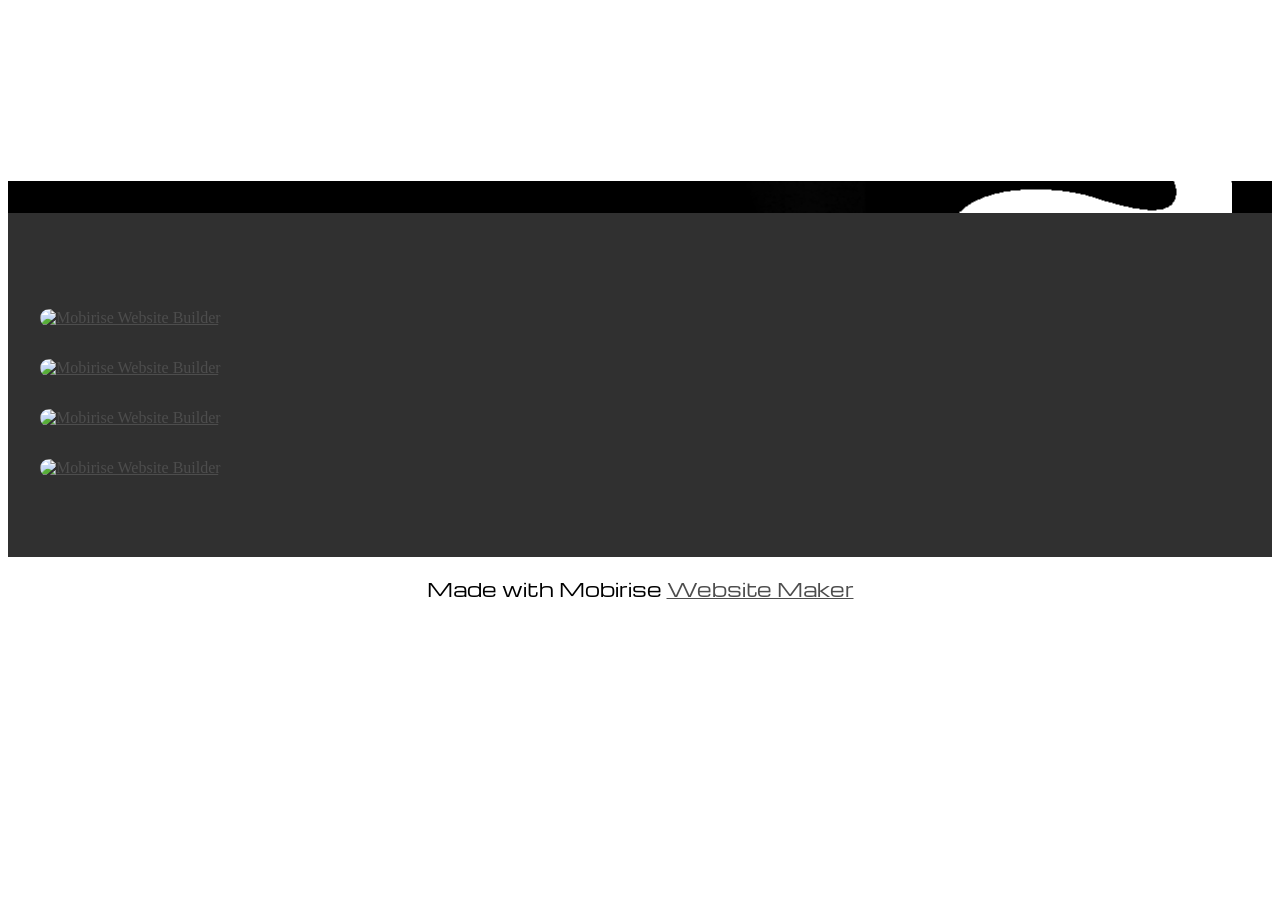
==== index.html @ d2cba26f "Add files via upload" ====
<!DOCTYPE html>
<html  >
<head>
  <!-- Site made with Mobirise Website Builder v5.9.18, https://mobirise.com -->
  <meta charset="UTF-8">
  <meta http-equiv="X-UA-Compatible" content="IE=edge">
  <meta name="generator" content="Mobirise v5.9.18, mobirise.com">
  <meta name="viewport" content="width=device-width, initial-scale=1, minimum-scale=1">
  <link rel="shortcut icon" href="assets/images/logo5.png" type="image/x-icon">
  <meta name="description" content="Max Serpentini is a Canadian-Italian musician, known for his percussive-acoustic guitar stylings, soulful vocals, and stage presence.  His music spans across genres, including blues, roots, rock, and world music.">
  
  
  <title>Max Serpentini | Singer-Songwriter & Guitarist</title>
  <link rel="stylesheet" href="assets/bootstrap/css/bootstrap.min.css">
  <link rel="stylesheet" href="assets/bootstrap/css/bootstrap-grid.min.css">
  <link rel="stylesheet" href="assets/bootstrap/css/bootstrap-reboot.min.css">
  <link rel="stylesheet" href="assets/parallax/jarallax.css">
  <link rel="stylesheet" href="assets/animatecss/animate.css">
  <link rel="stylesheet" href="assets/theme/css/style.css">
  <link rel="preload" href="https://fonts.googleapis.com/css?family=Open+Sans:300,400,500,600,700,800,300i,400i,500i,600i,700i,800i&display=swap" as="style" onload="this.onload=null;this.rel='stylesheet'">
  <noscript><link rel="stylesheet" href="https://fonts.googleapis.com/css?family=Open+Sans:300,400,500,600,700,800,300i,400i,500i,600i,700i,800i&display=swap"></noscript>
  <link rel="preload" href="https://fonts.googleapis.com/css?family=Aboreto:400&display=swap" as="style" onload="this.onload=null;this.rel='stylesheet'">
  <noscript><link rel="stylesheet" href="https://fonts.googleapis.com/css?family=Aboreto:400&display=swap"></noscript>
  <link rel="preload" href="https://fonts.googleapis.com/css?family=Michroma:400&display=swap" as="style" onload="this.onload=null;this.rel='stylesheet'">
  <noscript><link rel="stylesheet" href="https://fonts.googleapis.com/css?family=Michroma:400&display=swap"></noscript>
  <link rel="preload" as="style" href="assets/mobirise/css/mbr-additional.css?v=H0qT16"><link rel="stylesheet" href="assets/mobirise/css/mbr-additional.css?v=H0qT16" type="text/css">

  
  
  
</head>
<body>
  
  <section data-bs-version="5.1" class="header16 cid-uhFwV6o0AV mbr-fullscreen mbr-parallax-background" id="header17-1n">
  
  <div class="mbr-overlay" style="opacity: 0; background-color: rgb(60, 58, 58);"></div>
  <div class="container-fluid">
    <div class="row">
      <div class="content-wrap col-12 col-md-5">
        <h1 class="mbr-section-title mbr-fonts-style mbr-white mb-4 display-5"><strong>Max Serpentini<br></strong><br></h1>
        
        
        
      </div>
    </div>
  </div>
</section>

<section data-bs-version="5.1" class="header16 cid-updqrzCH4F mbr-fullscreen mbr-parallax-background" id="header17-22">
  
  <div class="mbr-overlay" style="opacity: 0.4; background-color: rgb(77, 77, 77);"></div>
  <div class="container-fluid">
    <div class="row">
      <div class="content-wrap col-12 col-md-12">
        
        
        
        
      </div>
    </div>
  </div>
</section>

<section data-bs-version="5.1" class="gallery06 cid-upoAViJE0s" id="gallery06-2d">
    
    
    <div class="container">
        <div class="row justify-content-center">
            <div class="col-12 content-head">
                
            </div>
        </div>
        <div class="row">
            <div class="item features-image col-12 col-md-6 col-lg-3 active">
                <div class="item-wrapper">
                    <div class="item-img">
                        <a href="https://music.apple.com/us/album/evolutions-vol-1/1446202951" target="_blank"><img src="assets/images/800px-apple-music-logo.svg-800x200.png" alt="Mobirise Website Builder" title="" data-slide-to="0" data-bs-slide-to="0"></a>
                    </div>
                </div>
            </div><div class="item features-image col-12 col-md-6 col-lg-3">
                <div class="item-wrapper">
                    <div class="item-img">
                        <a href="https://www.deezer.com/en/album/81322162?utm_campaign=clipboard-generic&utm_source=user_sharing&utm_medium=desktop&utm_content=album-81322162" target="_blank"><img src="assets/images/deezer-logo-8-4096x783.png" alt="Mobirise Website Builder" title="" data-slide-to="1" data-bs-slide-to="1"></a>
                    </div>
                </div>
            </div><div class="item features-image col-12 col-md-6 col-lg-3">
                <div class="item-wrapper">
                    <div class="item-img">
                        <a href="https://www.amazon.com/music/player/artists/B0012JRW86/max-serpentini" target="_blank"><img src="assets/images/logo-amazon-onlight.svg" alt="Mobirise Website Builder" title="" data-slide-to="2" data-bs-slide-to="2"></a>
                    </div>
                </div>
            </div><div class="item features-image col-12 col-md-6 col-lg-3">
                <div class="item-wrapper">
                    <div class="item-img">
                        <a href="https://open.spotify.com/artist/4O4LvIJgy4iany4j6OeTWh/discography/album" target="_blank"><img src="assets/images/logo-spotify-onlight.png" alt="Mobirise Website Builder" title="" data-slide-to="3" data-bs-slide-to="3"></a>
                    </div>
                </div>
            </div>
            
            
            
            
            
            
            

        </div>
        
    </div>
</section><section class="display-7" style="padding: 0;align-items: center;justify-content: center;flex-wrap: wrap;    align-content: center;display: flex;position: relative;height: 4rem;"><a href="https://mobiri.se/3300215" style="flex: 1 1;height: 4rem;position: absolute;width: 100%;z-index: 1;"><img alt="Mobirise.com" style="height: 4rem;" src="[data-uri]"></a><p style="margin: 0;text-align: center;" class="display-7">Made with Mobirise &#8204;</p><a style="z-index:1" href="https://mobirise.com/website-maker.html">Website Maker</a></section><script src="assets/bootstrap/js/bootstrap.bundle.min.js"></script>  <script src="assets/parallax/jarallax.js"></script>  <script src="assets/smoothscroll/smooth-scroll.js"></script>  <script src="assets/ytplayer/index.js"></script>  <script src="assets/theme/js/script.js"></script>  
  
  
  <input name="animation" type="hidden">
  </body>
</html>
---- assets/mobirise/css/mbr-additional.css ----
.btn {
  border-width: 2px;
}
img,
.card-wrap,
.card-wrapper,
.video-wrapper,
.mbr-figure iframe,
.google-map iframe,
.slide-content,
.plan,
.card,
.item-wrapper {
  border-radius: 2rem !important;
}
.video-wrapper {
  overflow: hidden;
}
body {
  font-family: Inter Tight;
}
.display-1 {
  font-family: 'Open Sans', sans-serif;
  font-size: 4.6rem;
  line-height: 1;
}
.display-1 > .mbr-iconfont {
  font-size: 5.75rem;
}
.display-2 {
  font-family: 'Open Sans', sans-serif;
  font-size: 3.4rem;
  line-height: 1;
}
.display-2 > .mbr-iconfont {
  font-size: 4.25rem;
}
.display-4 {
  font-family: 'Open Sans', sans-serif;
  font-size: 1.6rem;
  line-height: 1.5;
}
.display-4 > .mbr-iconfont {
  font-size: 2rem;
}
.display-5 {
  font-family: 'Aboreto', display;
  font-size: 2.2rem;
  line-height: 1.5;
}
.display-5 > .mbr-iconfont {
  font-size: 2.75rem;
}
.display-7 {
  font-family: 'Michroma', sans-serif;
  font-size: 1.2rem;
  line-height: 1.3;
}
.display-7 > .mbr-iconfont {
  font-size: 1.5rem;
}
/* ---- Fluid typography for mobile devices ---- */
/* 1.4 - font scale ratio ( bootstrap == 1.42857 ) */
/* 100vw - current viewport width */
/* (48 - 20)  48 == 48rem == 768px, 20 == 20rem == 320px(minimal supported viewport) */
/* 0.65 - min scale variable, may vary */
@media (max-width: 992px) {
  .display-1 {
    font-size: 3.68rem;
  }
}
@media (max-width: 768px) {
  .display-1 {
    font-size: 3.22rem;
    font-size: calc( 2.26rem + (4.6 - 2.26) * ((100vw - 20rem) / (48 - 20)));
    line-height: calc( 1.1 * (2.26rem + (4.6 - 2.26) * ((100vw - 20rem) / (48 - 20))));
  }
  .display-2 {
    font-size: 2.72rem;
    font-size: calc( 1.8399999999999999rem + (3.4 - 1.8399999999999999) * ((100vw - 20rem) / (48 - 20)));
    line-height: calc( 1.3 * (1.8399999999999999rem + (3.4 - 1.8399999999999999) * ((100vw - 20rem) / (48 - 20))));
  }
  .display-4 {
    font-size: 1.28rem;
    font-size: calc( 1.21rem + (1.6 - 1.21) * ((100vw - 20rem) / (48 - 20)));
    line-height: calc( 1.4 * (1.21rem + (1.6 - 1.21) * ((100vw - 20rem) / (48 - 20))));
  }
  .display-5 {
    font-size: 1.76rem;
    font-size: calc( 1.42rem + (2.2 - 1.42) * ((100vw - 20rem) / (48 - 20)));
    line-height: calc( 1.4 * (1.42rem + (2.2 - 1.42) * ((100vw - 20rem) / (48 - 20))));
  }
  .display-7 {
    font-size: 0.96rem;
    font-size: calc( 1.07rem + (1.2 - 1.07) * ((100vw - 20rem) / (48 - 20)));
    line-height: calc( 1.4 * (1.07rem + (1.2 - 1.07) * ((100vw - 20rem) / (48 - 20))));
  }
}
@media (min-width: 992px) and (max-width: 1400px) {
  .display-1 {
    font-size: 3.22rem;
    font-size: calc( 2.26rem + (4.6 - 2.26) * ((100vw - 62rem) / (87 - 62)));
    line-height: calc( 1.1 * (2.26rem + (4.6 - 2.26) * ((100vw - 62rem) / (87 - 62))));
  }
  .display-2 {
    font-size: 2.72rem;
    font-size: calc( 1.8399999999999999rem + (3.4 - 1.8399999999999999) * ((100vw - 62rem) / (87 - 62)));
    line-height: calc( 1.3 * (1.8399999999999999rem + (3.4 - 1.8399999999999999) * ((100vw - 62rem) / (87 - 62))));
  }
  .display-4 {
    font-size: 1.28rem;
    font-size: calc( 1.21rem + (1.6 - 1.21) * ((100vw - 62rem) / (87 - 62)));
    line-height: calc( 1.4 * (1.21rem + (1.6 - 1.21) * ((100vw - 62rem) / (87 - 62))));
  }
  .display-5 {
    font-size: 1.76rem;
    font-size: calc( 1.42rem + (2.2 - 1.42) * ((100vw - 62rem) / (87 - 62)));
    line-height: calc( 1.4 * (1.42rem + (2.2 - 1.42) * ((100vw - 62rem) / (87 - 62))));
  }
  .display-7 {
    font-size: 0.96rem;
    font-size: calc( 1.07rem + (1.2 - 1.07) * ((100vw - 62rem) / (87 - 62)));
    line-height: calc( 1.4 * (1.07rem + (1.2 - 1.07) * ((100vw - 62rem) / (87 - 62))));
  }
}
/* Buttons */
.btn {
  padding: 1.25rem 2rem;
  border-radius: 4px;
}
@media (max-width: 767px) {
  .btn {
    padding: 0.75rem 1.5rem;
  }
}
.btn-sm {
  padding: 0.6rem 1.2rem;
  border-radius: 4px;
}
.btn-md {
  padding: 0.6rem 1.2rem;
  border-radius: 4px;
}
.btn-lg {
  padding: 1.25rem 2rem;
  border-radius: 4px;
}
.bg-primary {
  background-color: #4d4d4d !important;
}
.bg-success {
  background-color: #3a341c !important;
}
.bg-info {
  background-color: #320707 !important;
}
.bg-warning {
  background-color: #edefeb !important;
}
.bg-danger {
  background-color: #ffffff !important;
}
.btn-primary,
.btn-primary:active {
  background-color: #4d4d4d !important;
  border-color: #4d4d4d !important;
  color: #ffffff !important;
  box-shadow: none;
}
.btn-primary:hover,
.btn-primary:focus,
.btn-primary.focus,
.btn-primary.active {
  color: inherit;
  background-color: #676767 !important;
  border-color: #676767 !important;
  box-shadow: none;
}
.btn-primary.disabled,
.btn-primary:disabled {
  color: #ffffff !important;
  background-color: #676767 !important;
  border-color: #676767 !important;
}
.btn-secondary,
.btn-secondary:active {
  background-color: #ffd7ef !important;
  border-color: #ffd7ef !important;
  color: #d70081 !important;
  box-shadow: none;
}
.btn-secondary:hover,
.btn-secondary:focus,
.btn-secondary.focus,
.btn-secondary.active {
  color: inherit;
  background-color: #ffffff !important;
  border-color: #ffffff !important;
  box-shadow: none;
}
.btn-secondary.disabled,
.btn-secondary:disabled {
  color: #d70081 !important;
  background-color: #ffffff !important;
  border-color: #ffffff !important;
}
.btn-info,
.btn-info:active {
  background-color: #320707 !important;
  border-color: #320707 !important;
  color: #ffffff !important;
  box-shadow: none;
}
.btn-info:hover,
.btn-info:focus,
.btn-info.focus,
.btn-info.active {
  color: inherit;
  background-color: #5f0d0d !important;
  border-color: #5f0d0d !important;
  box-shadow: none;
}
.btn-info.disabled,
.btn-info:disabled {
  color: #ffffff !important;
  background-color: #5f0d0d !important;
  border-color: #5f0d0d !important;
}
.btn-success,
.btn-success:active {
  background-color: #3a341c !important;
  border-color: #3a341c !important;
  color: #ffffff !important;
  box-shadow: none;
}
.btn-success:hover,
.btn-success:focus,
.btn-success.focus,
.btn-success.active {
  color: inherit;
  background-color: #5c532d !important;
  border-color: #5c532d !important;
  box-shadow: none;
}
.btn-success.disabled,
.btn-success:disabled {
  color: #ffffff !important;
  background-color: #5c532d !important;
  border-color: #5c532d !important;
}
.btn-warning,
.btn-warning:active {
  background-color: #edefeb !important;
  border-color: #edefeb !important;
  color: #6e7a61 !important;
  box-shadow: none;
}
.btn-warning:hover,
.btn-warning:focus,
.btn-warning.focus,
.btn-warning.active {
  color: inherit;
  background-color: #ffffff !important;
  border-color: #ffffff !important;
  box-shadow: none;
}
.btn-warning.disabled,
.btn-warning:disabled {
  color: #6e7a61 !important;
  background-color: #ffffff !important;
  border-color: #ffffff !important;
}
.btn-danger,
.btn-danger:active {
  background-color: #ffffff !important;
  border-color: #ffffff !important;
  color: #808080 !important;
  box-shadow: none;
}
.btn-danger:hover,
.btn-danger:focus,
.btn-danger.focus,
.btn-danger.active {
  color: inherit;
  background-color: #ffffff !important;
  border-color: #ffffff !important;
  box-shadow: none;
}
.btn-danger.disabled,
.btn-danger:disabled {
  color: #808080 !important;
  background-color: #ffffff !important;
  border-color: #ffffff !important;
}
.btn-white,
.btn-white:active {
  background-color: #eff0ec !important;
  border-color: #eff0ec !important;
  color: #757b62 !important;
  box-shadow: none;
}
.btn-white:hover,
.btn-white:focus,
.btn-white.focus,
.btn-white.active {
  color: inherit;
  background-color: #ffffff !important;
  border-color: #ffffff !important;
  box-shadow: none;
}
.btn-white.disabled,
.btn-white:disabled {
  color: #757b62 !important;
  background-color: #ffffff !important;
  border-color: #ffffff !important;
}
.btn-black,
.btn-black:active {
  background-color: #232323 !important;
  border-color: #232323 !important;
  color: #ffffff !important;
  box-shadow: none;
}
.btn-black:hover,
.btn-black:focus,
.btn-black.focus,
.btn-black.active {
  color: inherit;
  background-color: #3d3d3d !important;
  border-color: #3d3d3d !important;
  box-shadow: none;
}
.btn-black.disabled,
.btn-black:disabled {
  color: #ffffff !important;
  background-color: #3d3d3d !important;
  border-color: #3d3d3d !important;
}
.btn-primary-outline,
.btn-primary-outline:active {
  background-color: transparent !important;
  border-color: #4d4d4d;
  color: #4d4d4d;
}
.btn-primary-outline:hover,
.btn-primary-outline:focus,
.btn-primary-outline.focus,
.btn-primary-outline.active {
  color: #222222 !important;
  background-color: transparent !important;
  border-color: #222222 !important;
  box-shadow: none !important;
}
.btn-primary-outline.disabled,
.btn-primary-outline:disabled {
  color: #ffffff !important;
  background-color: #4d4d4d !important;
  border-color: #4d4d4d !important;
}
.btn-secondary-outline,
.btn-secondary-outline:active {
  background-color: transparent !important;
  border-color: #ffd7ef;
  color: #ffd7ef;
}
.btn-secondary-outline:hover,
.btn-secondary-outline:focus,
.btn-secondary-outline.focus,
.btn-secondary-outline.active {
  color: #ff80cc !important;
  background-color: transparent !important;
  border-color: #ff80cc !important;
  box-shadow: none !important;
}
.btn-secondary-outline.disabled,
.btn-secondary-outline:disabled {
  color: #d70081 !important;
  background-color: #ffd7ef !important;
  border-color: #ffd7ef !important;
}
.btn-info-outline,
.btn-info-outline:active {
  background-color: transparent !important;
  border-color: #320707;
  color: #320707;
}
.btn-info-outline:hover,
.btn-info-outline:focus,
.btn-info-outline.focus,
.btn-info-outline.active {
  color: #000000 !important;
  background-color: transparent !important;
  border-color: #000000 !important;
  box-shadow: none !important;
}
.btn-info-outline.disabled,
.btn-info-outline:disabled {
  color: #ffffff !important;
  background-color: #320707 !important;
  border-color: #320707 !important;
}
.btn-success-outline,
.btn-success-outline:active {
  background-color: transparent !important;
  border-color: #3a341c;
  color: #3a341c;
}
.btn-success-outline:hover,
.btn-success-outline:focus,
.btn-success-outline.focus,
.btn-success-outline.active {
  color: #000000 !important;
  background-color: transparent !important;
  border-color: #000000 !important;
  box-shadow: none !important;
}
.btn-success-outline.disabled,
.btn-success-outline:disabled {
  color: #ffffff !important;
  background-color: #3a341c !important;
  border-color: #3a341c !important;
}
.btn-warning-outline,
.btn-warning-outline:active {
  background-color: transparent !important;
  border-color: #edefeb;
  color: #edefeb;
}
.btn-warning-outline:hover,
.btn-warning-outline:focus,
.btn-warning-outline.focus,
.btn-warning-outline.active {
  color: #c2c8bb !important;
  background-color: transparent !important;
  border-color: #c2c8bb !important;
  box-shadow: none !important;
}
.btn-warning-outline.disabled,
.btn-warning-outline:disabled {
  color: #6e7a61 !important;
  background-color: #edefeb !important;
  border-color: #edefeb !important;
}
.btn-danger-outline,
.btn-danger-outline:active {
  background-color: transparent !important;
  border-color: #ffffff;
  color: #ffffff;
}
.btn-danger-outline:hover,
.btn-danger-outline:focus,
.btn-danger-outline.focus,
.btn-danger-outline.active {
  color: #d4d4d4 !important;
  background-color: transparent !important;
  border-color: #d4d4d4 !important;
  box-shadow: none !important;
}
.btn-danger-outline.disabled,
.btn-danger-outline:disabled {
  color: #808080 !important;
  background-color: #ffffff !important;
  border-color: #ffffff !important;
}
.btn-black-outline,
.btn-black-outline:active {
  background-color: transparent !important;
  border-color: #232323;
  color: #232323;
}
.btn-black-outline:hover,
.btn-black-outline:focus,
.btn-black-outline.focus,
.btn-black-outline.active {
  color: #000000 !important;
  background-color: transparent !important;
  border-color: #000000 !important;
  box-shadow: none !important;
}
.btn-black-outline.disabled,
.btn-black-outline:disabled {
  color: #ffffff !important;
  background-color: #232323 !important;
  border-color: #232323 !important;
}
.btn-white-outline,
.btn-white-outline:active {
  background-color: transparent !important;
  border-color: #fafafa;
  color: #fafafa;
}
.btn-white-outline:hover,
.btn-white-outline:focus,
.btn-white-outline.focus,
.btn-white-outline.active {
  color: #cfcfcf !important;
  background-color: transparent !important;
  border-color: #cfcfcf !important;
  box-shadow: none !important;
}
.btn-white-outline.disabled,
.btn-white-outline:disabled {
  color: #7a7a7a !important;
  background-color: #fafafa !important;
  border-color: #fafafa !important;
}
.text-primary {
  color: #4d4d4d !important;
}
.text-secondary {
  color: #ffd7ef !important;
}
.text-success {
  color: #3a341c !important;
}
.text-info {
  color: #320707 !important;
}
.text-warning {
  color: #edefeb !important;
}
.text-danger {
  color: #ffffff !important;
}
.text-white {
  color: #fafafa !important;
}
.text-black {
  color: #232323 !important;
}
a.text-primary:hover,
a.text-primary:focus,
a.text-primary.active {
  color: #1a1a1a !important;
}
a.text-secondary:hover,
a.text-secondary:focus,
a.text-secondary.active {
  color: #ff71c6 !important;
}
a.text-success:hover,
a.text-success:focus,
a.text-success.active {
  color: #000000 !important;
}
a.text-info:hover,
a.text-info:focus,
a.text-info.active {
  color: #000000 !important;
}
a.text-warning:hover,
a.text-warning:focus,
a.text-warning.active {
  color: #bac2b2 !important;
}
a.text-danger:hover,
a.text-danger:focus,
a.text-danger.active {
  color: #cccccc !important;
}
a.text-white:hover,
a.text-white:focus,
a.text-white.active {
  color: #c7c7c7 !important;
}
a.text-black:hover,
a.text-black:focus,
a.text-black.active {
  color: #000000 !important;
}
a[class*="text-"]:not(.nav-link):not(.dropdown-item):not([role]):not(.navbar-caption) {
  position: relative;
  background-image: transparent;
  background-size: 10000px 2px;
  background-repeat: no-repeat;
  background-position: 0px 1.2em;
  background-position: -10000px 1.2em;
}
a[class*="text-"]:not(.nav-link):not(.dropdown-item):not([role]):not(.navbar-caption):hover {
  transition: background-position 2s ease-in-out;
  background-image: linear-gradient(currentColor 50%, currentColor 50%);
  background-position: 0px 1.2em;
}
.nav-tabs .nav-link.active {
  color: #4d4d4d;
}
.nav-tabs .nav-link:not(.active) {
  color: #232323;
}
.alert-success {
  background-color: #70c770;
}
.alert-info {
  background-color: #320707;
}
.alert-warning {
  background-color: #edefeb;
}
.alert-danger {
  background-color: #ffffff;
}
.mbr-gallery-filter li.active .btn {
  background-color: #4d4d4d;
  border-color: #4d4d4d;
  color: #ffffff;
}
.mbr-gallery-filter li.active .btn:focus {
  box-shadow: none;
}
a,
a:hover {
  color: #4d4d4d;
}
.mbr-plan-header.bg-primary .mbr-plan-subtitle,
.mbr-plan-header.bg-primary .mbr-plan-price-desc {
  color: #c0c0c0;
}
.mbr-plan-header.bg-success .mbr-plan-subtitle,
.mbr-plan-header.bg-success .mbr-plan-price-desc {
  color: #c0b27c;
}
.mbr-plan-header.bg-info .mbr-plan-subtitle,
.mbr-plan-header.bg-info .mbr-plan-price-desc {
  color: #f3abab;
}
.mbr-plan-header.bg-warning .mbr-plan-subtitle,
.mbr-plan-header.bg-warning .mbr-plan-price-desc {
  color: #ffffff;
}
.mbr-plan-header.bg-danger .mbr-plan-subtitle,
.mbr-plan-header.bg-danger .mbr-plan-price-desc {
  color: #ffffff;
}
/* Scroll to top button*/
.scrollToTop_wraper {
  display: none;
}
.form-control {
  font-family: 'Michroma', sans-serif;
  font-size: 1.2rem;
  line-height: 1.3;
  font-weight: 400;
}
.form-control > .mbr-iconfont {
  font-size: 1.5rem;
}
.form-control:hover,
.form-control:focus {
  box-shadow: rgba(0, 0, 0, 0.07) 0px 1px 1px 0px, rgba(0, 0, 0, 0.07) 0px 1px 3px 0px, rgba(0, 0, 0, 0.03) 0px 0px 0px 1px;
  border-color: #4d4d4d !important;
}
.form-control:-webkit-input-placeholder {
  font-family: 'Michroma', sans-serif;
  font-size: 1.2rem;
  line-height: 1.3;
  font-weight: 400;
}
.form-control:-webkit-input-placeholder > .mbr-iconfont {
  font-size: 1.5rem;
}
blockquote {
  border-color: #4d4d4d;
}
/* Forms */
.jq-selectbox li:hover,
.jq-selectbox li.selected {
  background-color: #4d4d4d;
  color: #ffffff;
}
.jq-number__spin {
  transition: 0.25s ease;
}
.jq-number__spin:hover {
  border-color: #4d4d4d;
}
.jq-selectbox .jq-selectbox__trigger-arrow,
.jq-number__spin.minus:after,
.jq-number__spin.plus:after {
  transition: 0.4s;
  border-top-color: #232323;
  border-bottom-color: #232323;
}
.jq-selectbox:hover .jq-selectbox__trigger-arrow,
.jq-number__spin.minus:hover:after,
.jq-number__spin.plus:hover:after {
  border-top-color: #4d4d4d;
  border-bottom-color: #4d4d4d;
}
.xdsoft_datetimepicker .xdsoft_calendar td.xdsoft_default,
.xdsoft_datetimepicker .xdsoft_calendar td.xdsoft_current,
.xdsoft_datetimepicker .xdsoft_timepicker .xdsoft_time_box > div > div.xdsoft_current {
  color: #ffffff !important;
  background-color: #4d4d4d !important;
  box-shadow: none !important;
}
.xdsoft_datetimepicker .xdsoft_calendar td:hover,
.xdsoft_datetimepicker .xdsoft_timepicker .xdsoft_time_box > div > div:hover {
  color: #000000 !important;
  background: #ffd7ef !important;
  box-shadow: none !important;
}
.lazy-bg {
  background-image: none !important;
}
.lazy-placeholder:not(section),
.lazy-none {
  display: block;
  position: relative;
  padding-bottom: 56.25%;
  width: 100%;
  height: auto;
}
iframe.lazy-placeholder,
.lazy-placeholder:after {
  content: '';
  position: absolute;
  width: 200px;
  height: 200px;
  background: transparent no-repeat center;
  background-size: contain;
  top: 50%;
  left: 50%;
  transform: translateX(-50%) translateY(-50%);
  background-image: url("data:image/svg+xml;charset=UTF-8,%3csvg width='32' height='32' viewBox='0 0 64 64' xmlns='http://www.w3.org/2000/svg' stroke='%234d4d4d' %3e%3cg fill='none' fill-rule='evenodd'%3e%3cg transform='translate(16 16)' stroke-width='2'%3e%3ccircle stroke-opacity='.5' cx='16' cy='16' r='16'/%3e%3cpath d='M32 16c0-9.94-8.06-16-16-16'%3e%3canimateTransform attributeName='transform' type='rotate' from='0 16 16' to='360 16 16' dur='1s' repeatCount='indefinite'/%3e%3c/path%3e%3c/g%3e%3c/g%3e%3c/svg%3e");
}
section.lazy-placeholder:after {
  opacity: 0.5;
}
body {
  overflow-x: hidden;
}
a {
  transition: color 0.6s;
}
@media (max-width: 1400px) {
  .container {
    max-width: 100%;
  }
}
@media (max-width: 1400px) and (min-width: 768px) {
  .container {
    padding-left: 32px;
    padding-right: 32px;
  }
}
@media (max-width: 1400px) and (min-width: 768px) {
  .container-fluid {
    padding-left: 32px;
    padding-right: 32px;
  }
}
@media (max-width: 767px) {
  .container-fluid {
    padding-left: 16px;
    padding-right: 16px;
  }
}
.cid-uhFwV6o0AV {
  display: flex;
  background-image: url("../../../assets/images/11038926-968715819851290-4921967400083996485-n-735x500.jpg");
}
.cid-uhFwV6o0AV .mbr-overlay {
  background-color: #3c3a3a;
  opacity: 0;
}
@media (min-width: 768px) {
  .cid-uhFwV6o0AV {
    align-items: flex-start;
  }
  .cid-uhFwV6o0AV .row {
    justify-content: flex-end;
  }
  .cid-uhFwV6o0AV .content-wrap {
    padding: 1rem 3rem;
  }
}
@media (max-width: 991px) and (min-width: 768px) {
  .cid-uhFwV6o0AV .content-wrap {
    min-width: 50%;
  }
}
@media (max-width: 767px) {
  .cid-uhFwV6o0AV {
    -webkit-align-items: center;
    align-items: flex-start;
  }
  .cid-uhFwV6o0AV .mbr-row {
    -webkit-justify-content: center;
    justify-content: center;
  }
  .cid-uhFwV6o0AV .content-wrap {
    width: 100%;
  }
}
.cid-uhFwV6o0AV .mbr-section-title,
.cid-uhFwV6o0AV .mbr-section-subtitle {
  text-align: center;
}
.cid-uhFwV6o0AV .mbr-text,
.cid-uhFwV6o0AV .mbr-section-btn {
  text-align: center;
  color: #c0bfbf;
}
.cid-uhFwV6o0AV .mbr-section-title {
  color: #ffffff;
  text-align: left;
}
.cid-updqrzCH4F {
  display: flex;
  background-image: url("../../../assets/images/new-fb-video-bg-2-1920x1080.png");
}
.cid-updqrzCH4F .mbr-overlay {
  background-color: #4d4d4d;
  opacity: 0.4;
}
@media (min-width: 768px) {
  .cid-updqrzCH4F {
    align-items: flex-end;
  }
  .cid-updqrzCH4F .row {
    justify-content: center;
  }
  .cid-updqrzCH4F .content-wrap {
    padding: 1rem 3rem;
  }
}
@media (max-width: 991px) and (min-width: 768px) {
  .cid-updqrzCH4F .content-wrap {
    min-width: 50%;
  }
}
@media (max-width: 767px) {
  .cid-updqrzCH4F {
    -webkit-align-items: center;
    align-items: flex-end;
  }
  .cid-updqrzCH4F .mbr-row {
    -webkit-justify-content: center;
    justify-content: center;
  }
  .cid-updqrzCH4F .content-wrap {
    width: 100%;
  }
}
.cid-updqrzCH4F .mbr-section-title,
.cid-updqrzCH4F .mbr-section-subtitle {
  text-align: center;
}
.cid-updqrzCH4F .mbr-text,
.cid-updqrzCH4F .mbr-section-btn {
  text-align: center;
}
.cid-upoAViJE0s {
  padding-top: 6rem;
  padding-bottom: 3rem;
  background-color: #303030;
}
.cid-upoAViJE0s h6 {
  line-height: 1.2;
}
.cid-upoAViJE0s img,
.cid-upoAViJE0s .item-img {
  width: 100%;
  height: 100%;
}
.cid-upoAViJE0s .item:focus,
.cid-upoAViJE0s span:focus {
  outline: none;
}
.cid-upoAViJE0s .item-img a {
  cursor: pointer;
}
.cid-upoAViJE0s .item-wrapper {
  position: relative;
  display: flex;
  flex-flow: column nowrap;
  margin-bottom: 2rem;
}
.cid-upoAViJE0s .mbr-section-btn {
  margin-top: 1rem !important;
  text-align: center;
}
.cid-upoAViJE0s .mbr-section-title {
  color: #000000;
}
.cid-upoAViJE0s .mbr-text,
.cid-upoAViJE0s .mbr-section-btn {
  color: #000000;
}
.cid-upoAViJE0s .item-title {
  color: #000000;
  text-align: center;
}
.cid-upoAViJE0s .item-subtitle {
  color: #000000;
  text-align: center;
}
.cid-upoAViJE0s .item-text {
  color: #000000;
  text-align: center;
}
.cid-upoAViJE0s .content-head {
  max-width: 800px;
}
@media (max-width: 767px) {
  .cid-upoAViJE0s .item-wrapper {
    margin-bottom: 1rem;
    padding: 0;
  }
}
---- assets/mobirise/css/mbr-additional.css ----
.btn {
  border-width: 2px;
}
img,
.card-wrap,
.card-wrapper,
.video-wrapper,
.mbr-figure iframe,
.google-map iframe,
.slide-content,
.plan,
.card,
.item-wrapper {
  border-radius: 2rem !important;
}
.video-wrapper {
  overflow: hidden;
}
body {
  font-family: Inter Tight;
}
.display-1 {
  font-family: 'Open Sans', sans-serif;
  font-size: 4.6rem;
  line-height: 1;
}
.display-1 > .mbr-iconfont {
  font-size: 5.75rem;
}
.display-2 {
  font-family: 'Open Sans', sans-serif;
  font-size: 3.4rem;
  line-height: 1;
}
.display-2 > .mbr-iconfont {
  font-size: 4.25rem;
}
.display-4 {
  font-family: 'Open Sans', sans-serif;
  font-size: 1.6rem;
  line-height: 1.5;
}
.display-4 > .mbr-iconfont {
  font-size: 2rem;
}
.display-5 {
  font-family: 'Aboreto', display;
  font-size: 2.2rem;
  line-height: 1.5;
}
.display-5 > .mbr-iconfont {
  font-size: 2.75rem;
}
.display-7 {
  font-family: 'Michroma', sans-serif;
  font-size: 1.2rem;
  line-height: 1.3;
}
.display-7 > .mbr-iconfont {
  font-size: 1.5rem;
}
/* ---- Fluid typography for mobile devices ---- */
/* 1.4 - font scale ratio ( bootstrap == 1.42857 ) */
/* 100vw - current viewport width */
/* (48 - 20)  48 == 48rem == 768px, 20 == 20rem == 320px(minimal supported viewport) */
/* 0.65 - min scale variable, may vary */
@media (max-width: 992px) {
  .display-1 {
    font-size: 3.68rem;
  }
}
@media (max-width: 768px) {
  .display-1 {
    font-size: 3.22rem;
    font-size: calc( 2.26rem + (4.6 - 2.26) * ((100vw - 20rem) / (48 - 20)));
    line-height: calc( 1.1 * (2.26rem + (4.6 - 2.26) * ((100vw - 20rem) / (48 - 20))));
  }
  .display-2 {
    font-size: 2.72rem;
    font-size: calc( 1.8399999999999999rem + (3.4 - 1.8399999999999999) * ((100vw - 20rem) / (48 - 20)));
    line-height: calc( 1.3 * (1.8399999999999999rem + (3.4 - 1.8399999999999999) * ((100vw - 20rem) / (48 - 20))));
  }
  .display-4 {
    font-size: 1.28rem;
    font-size: calc( 1.21rem + (1.6 - 1.21) * ((100vw - 20rem) / (48 - 20)));
    line-height: calc( 1.4 * (1.21rem + (1.6 - 1.21) * ((100vw - 20rem) / (48 - 20))));
  }
  .display-5 {
    font-size: 1.76rem;
    font-size: calc( 1.42rem + (2.2 - 1.42) * ((100vw - 20rem) / (48 - 20)));
    line-height: calc( 1.4 * (1.42rem + (2.2 - 1.42) * ((100vw - 20rem) / (48 - 20))));
  }
  .display-7 {
    font-size: 0.96rem;
    font-size: calc( 1.07rem + (1.2 - 1.07) * ((100vw - 20rem) / (48 - 20)));
    line-height: calc( 1.4 * (1.07rem + (1.2 - 1.07) * ((100vw - 20rem) / (48 - 20))));
  }
}
@media (min-width: 992px) and (max-width: 1400px) {
  .display-1 {
    font-size: 3.22rem;
    font-size: calc( 2.26rem + (4.6 - 2.26) * ((100vw - 62rem) / (87 - 62)));
    line-height: calc( 1.1 * (2.26rem + (4.6 - 2.26) * ((100vw - 62rem) / (87 - 62))));
  }
  .display-2 {
    font-size: 2.72rem;
    font-size: calc( 1.8399999999999999rem + (3.4 - 1.8399999999999999) * ((100vw - 62rem) / (87 - 62)));
    line-height: calc( 1.3 * (1.8399999999999999rem + (3.4 - 1.8399999999999999) * ((100vw - 62rem) / (87 - 62))));
  }
  .display-4 {
    font-size: 1.28rem;
    font-size: calc( 1.21rem + (1.6 - 1.21) * ((100vw - 62rem) / (87 - 62)));
    line-height: calc( 1.4 * (1.21rem + (1.6 - 1.21) * ((100vw - 62rem) / (87 - 62))));
  }
  .display-5 {
    font-size: 1.76rem;
    font-size: calc( 1.42rem + (2.2 - 1.42) * ((100vw - 62rem) / (87 - 62)));
    line-height: calc( 1.4 * (1.42rem + (2.2 - 1.42) * ((100vw - 62rem) / (87 - 62))));
  }
  .display-7 {
    font-size: 0.96rem;
    font-size: calc( 1.07rem + (1.2 - 1.07) * ((100vw - 62rem) / (87 - 62)));
    line-height: calc( 1.4 * (1.07rem + (1.2 - 1.07) * ((100vw - 62rem) / (87 - 62))));
  }
}
/* Buttons */
.btn {
  padding: 1.25rem 2rem;
  border-radius: 4px;
}
@media (max-width: 767px) {
  .btn {
    padding: 0.75rem 1.5rem;
  }
}
.btn-sm {
  padding: 0.6rem 1.2rem;
  border-radius: 4px;
}
.btn-md {
  padding: 0.6rem 1.2rem;
  border-radius: 4px;
}
.btn-lg {
  padding: 1.25rem 2rem;
  border-radius: 4px;
}
.bg-primary {
  background-color: #4d4d4d !important;
}
.bg-success {
  background-color: #3a341c !important;
}
.bg-info {
  background-color: #320707 !important;
}
.bg-warning {
  background-color: #edefeb !important;
}
.bg-danger {
  background-color: #ffffff !important;
}
.btn-primary,
.btn-primary:active {
  background-color: #4d4d4d !important;
  border-color: #4d4d4d !important;
  color: #ffffff !important;
  box-shadow: none;
}
.btn-primary:hover,
.btn-primary:focus,
.btn-primary.focus,
.btn-primary.active {
  color: inherit;
  background-color: #676767 !important;
  border-color: #676767 !important;
  box-shadow: none;
}
.btn-primary.disabled,
.btn-primary:disabled {
  color: #ffffff !important;
  background-color: #676767 !important;
  border-color: #676767 !important;
}
.btn-secondary,
.btn-secondary:active {
  background-color: #ffd7ef !important;
  border-color: #ffd7ef !important;
  color: #d70081 !important;
  box-shadow: none;
}
.btn-secondary:hover,
.btn-secondary:focus,
.btn-secondary.focus,
.btn-secondary.active {
  color: inherit;
  background-color: #ffffff !important;
  border-color: #ffffff !important;
  box-shadow: none;
}
.btn-secondary.disabled,
.btn-secondary:disabled {
  color: #d70081 !important;
  background-color: #ffffff !important;
  border-color: #ffffff !important;
}
.btn-info,
.btn-info:active {
  background-color: #320707 !important;
  border-color: #320707 !important;
  color: #ffffff !important;
  box-shadow: none;
}
.btn-info:hover,
.btn-info:focus,
.btn-info.focus,
.btn-info.active {
  color: inherit;
  background-color: #5f0d0d !important;
  border-color: #5f0d0d !important;
  box-shadow: none;
}
.btn-info.disabled,
.btn-info:disabled {
  color: #ffffff !important;
  background-color: #5f0d0d !important;
  border-color: #5f0d0d !important;
}
.btn-success,
.btn-success:active {
  background-color: #3a341c !important;
  border-color: #3a341c !important;
  color: #ffffff !important;
  box-shadow: none;
}
.btn-success:hover,
.btn-success:focus,
.btn-success.focus,
.btn-success.active {
  color: inherit;
  background-color: #5c532d !important;
  border-color: #5c532d !important;
  box-shadow: none;
}
.btn-success.disabled,
.btn-success:disabled {
  color: #ffffff !important;
  background-color: #5c532d !important;
  border-color: #5c532d !important;
}
.btn-warning,
.btn-warning:active {
  background-color: #edefeb !important;
  border-color: #edefeb !important;
  color: #6e7a61 !important;
  box-shadow: none;
}
.btn-warning:hover,
.btn-warning:focus,
.btn-warning.focus,
.btn-warning.active {
  color: inherit;
  background-color: #ffffff !important;
  border-color: #ffffff !important;
  box-shadow: none;
}
.btn-warning.disabled,
.btn-warning:disabled {
  color: #6e7a61 !important;
  background-color: #ffffff !important;
  border-color: #ffffff !important;
}
.btn-danger,
.btn-danger:active {
  background-color: #ffffff !important;
  border-color: #ffffff !important;
  color: #808080 !important;
  box-shadow: none;
}
.btn-danger:hover,
.btn-danger:focus,
.btn-danger.focus,
.btn-danger.active {
  color: inherit;
  background-color: #ffffff !important;
  border-color: #ffffff !important;
  box-shadow: none;
}
.btn-danger.disabled,
.btn-danger:disabled {
  color: #808080 !important;
  background-color: #ffffff !important;
  border-color: #ffffff !important;
}
.btn-white,
.btn-white:active {
  background-color: #eff0ec !important;
  border-color: #eff0ec !important;
  color: #757b62 !important;
  box-shadow: none;
}
.btn-white:hover,
.btn-white:focus,
.btn-white.focus,
.btn-white.active {
  color: inherit;
  background-color: #ffffff !important;
  border-color: #ffffff !important;
  box-shadow: none;
}
.btn-white.disabled,
.btn-white:disabled {
  color: #757b62 !important;
  background-color: #ffffff !important;
  border-color: #ffffff !important;
}
.btn-black,
.btn-black:active {
  background-color: #232323 !important;
  border-color: #232323 !important;
  color: #ffffff !important;
  box-shadow: none;
}
.btn-black:hover,
.btn-black:focus,
.btn-black.focus,
.btn-black.active {
  color: inherit;
  background-color: #3d3d3d !important;
  border-color: #3d3d3d !important;
  box-shadow: none;
}
.btn-black.disabled,
.btn-black:disabled {
  color: #ffffff !important;
  background-color: #3d3d3d !important;
  border-color: #3d3d3d !important;
}
.btn-primary-outline,
.btn-primary-outline:active {
  background-color: transparent !important;
  border-color: #4d4d4d;
  color: #4d4d4d;
}
.btn-primary-outline:hover,
.btn-primary-outline:focus,
.btn-primary-outline.focus,
.btn-primary-outline.active {
  color: #222222 !important;
  background-color: transparent !important;
  border-color: #222222 !important;
  box-shadow: none !important;
}
.btn-primary-outline.disabled,
.btn-primary-outline:disabled {
  color: #ffffff !important;
  background-color: #4d4d4d !important;
  border-color: #4d4d4d !important;
}
.btn-secondary-outline,
.btn-secondary-outline:active {
  background-color: transparent !important;
  border-color: #ffd7ef;
  color: #ffd7ef;
}
.btn-secondary-outline:hover,
.btn-secondary-outline:focus,
.btn-secondary-outline.focus,
.btn-secondary-outline.active {
  color: #ff80cc !important;
  background-color: transparent !important;
  border-color: #ff80cc !important;
  box-shadow: none !important;
}
.btn-secondary-outline.disabled,
.btn-secondary-outline:disabled {
  color: #d70081 !important;
  background-color: #ffd7ef !important;
  border-color: #ffd7ef !important;
}
.btn-info-outline,
.btn-info-outline:active {
  background-color: transparent !important;
  border-color: #320707;
  color: #320707;
}
.btn-info-outline:hover,
.btn-info-outline:focus,
.btn-info-outline.focus,
.btn-info-outline.active {
  color: #000000 !important;
  background-color: transparent !important;
  border-color: #000000 !important;
  box-shadow: none !important;
}
.btn-info-outline.disabled,
.btn-info-outline:disabled {
  color: #ffffff !important;
  background-color: #320707 !important;
  border-color: #320707 !important;
}
.btn-success-outline,
.btn-success-outline:active {
  background-color: transparent !important;
  border-color: #3a341c;
  color: #3a341c;
}
.btn-success-outline:hover,
.btn-success-outline:focus,
.btn-success-outline.focus,
.btn-success-outline.active {
  color: #000000 !important;
  background-color: transparent !important;
  border-color: #000000 !important;
  box-shadow: none !important;
}
.btn-success-outline.disabled,
.btn-success-outline:disabled {
  color: #ffffff !important;
  background-color: #3a341c !important;
  border-color: #3a341c !important;
}
.btn-warning-outline,
.btn-warning-outline:active {
  background-color: transparent !important;
  border-color: #edefeb;
  color: #edefeb;
}
.btn-warning-outline:hover,
.btn-warning-outline:focus,
.btn-warning-outline.focus,
.btn-warning-outline.active {
  color: #c2c8bb !important;
  background-color: transparent !important;
  border-color: #c2c8bb !important;
  box-shadow: none !important;
}
.btn-warning-outline.disabled,
.btn-warning-outline:disabled {
  color: #6e7a61 !important;
  background-color: #edefeb !important;
  border-color: #edefeb !important;
}
.btn-danger-outline,
.btn-danger-outline:active {
  background-color: transparent !important;
  border-color: #ffffff;
  color: #ffffff;
}
.btn-danger-outline:hover,
.btn-danger-outline:focus,
.btn-danger-outline.focus,
.btn-danger-outline.active {
  color: #d4d4d4 !important;
  background-color: transparent !important;
  border-color: #d4d4d4 !important;
  box-shadow: none !important;
}
.btn-danger-outline.disabled,
.btn-danger-outline:disabled {
  color: #808080 !important;
  background-color: #ffffff !important;
  border-color: #ffffff !important;
}
.btn-black-outline,
.btn-black-outline:active {
  background-color: transparent !important;
  border-color: #232323;
  color: #232323;
}
.btn-black-outline:hover,
.btn-black-outline:focus,
.btn-black-outline.focus,
.btn-black-outline.active {
  color: #000000 !important;
  background-color: transparent !important;
  border-color: #000000 !important;
  box-shadow: none !important;
}
.btn-black-outline.disabled,
.btn-black-outline:disabled {
  color: #ffffff !important;
  background-color: #232323 !important;
  border-color: #232323 !important;
}
.btn-white-outline,
.btn-white-outline:active {
  background-color: transparent !important;
  border-color: #fafafa;
  color: #fafafa;
}
.btn-white-outline:hover,
.btn-white-outline:focus,
.btn-white-outline.focus,
.btn-white-outline.active {
  color: #cfcfcf !important;
  background-color: transparent !important;
  border-color: #cfcfcf !important;
  box-shadow: none !important;
}
.btn-white-outline.disabled,
.btn-white-outline:disabled {
  color: #7a7a7a !important;
  background-color: #fafafa !important;
  border-color: #fafafa !important;
}
.text-primary {
  color: #4d4d4d !important;
}
.text-secondary {
  color: #ffd7ef !important;
}
.text-success {
  color: #3a341c !important;
}
.text-info {
  color: #320707 !important;
}
.text-warning {
  color: #edefeb !important;
}
.text-danger {
  color: #ffffff !important;
}
.text-white {
  color: #fafafa !important;
}
.text-black {
  color: #232323 !important;
}
a.text-primary:hover,
a.text-primary:focus,
a.text-primary.active {
  color: #1a1a1a !important;
}
a.text-secondary:hover,
a.text-secondary:focus,
a.text-secondary.active {
  color: #ff71c6 !important;
}
a.text-success:hover,
a.text-success:focus,
a.text-success.active {
  color: #000000 !important;
}
a.text-info:hover,
a.text-info:focus,
a.text-info.active {
  color: #000000 !important;
}
a.text-warning:hover,
a.text-warning:focus,
a.text-warning.active {
  color: #bac2b2 !important;
}
a.text-danger:hover,
a.text-danger:focus,
a.text-danger.active {
  color: #cccccc !important;
}
a.text-white:hover,
a.text-white:focus,
a.text-white.active {
  color: #c7c7c7 !important;
}
a.text-black:hover,
a.text-black:focus,
a.text-black.active {
  color: #000000 !important;
}
a[class*="text-"]:not(.nav-link):not(.dropdown-item):not([role]):not(.navbar-caption) {
  position: relative;
  background-image: transparent;
  background-size: 10000px 2px;
  background-repeat: no-repeat;
  background-position: 0px 1.2em;
  background-position: -10000px 1.2em;
}
a[class*="text-"]:not(.nav-link):not(.dropdown-item):not([role]):not(.navbar-caption):hover {
  transition: background-position 2s ease-in-out;
  background-image: linear-gradient(currentColor 50%, currentColor 50%);
  background-position: 0px 1.2em;
}
.nav-tabs .nav-link.active {
  color: #4d4d4d;
}
.nav-tabs .nav-link:not(.active) {
  color: #232323;
}
.alert-success {
  background-color: #70c770;
}
.alert-info {
  background-color: #320707;
}
.alert-warning {
  background-color: #edefeb;
}
.alert-danger {
  background-color: #ffffff;
}
.mbr-gallery-filter li.active .btn {
  background-color: #4d4d4d;
  border-color: #4d4d4d;
  color: #ffffff;
}
.mbr-gallery-filter li.active .btn:focus {
  box-shadow: none;
}
a,
a:hover {
  color: #4d4d4d;
}
.mbr-plan-header.bg-primary .mbr-plan-subtitle,
.mbr-plan-header.bg-primary .mbr-plan-price-desc {
  color: #c0c0c0;
}
.mbr-plan-header.bg-success .mbr-plan-subtitle,
.mbr-plan-header.bg-success .mbr-plan-price-desc {
  color: #c0b27c;
}
.mbr-plan-header.bg-info .mbr-plan-subtitle,
.mbr-plan-header.bg-info .mbr-plan-price-desc {
  color: #f3abab;
}
.mbr-plan-header.bg-warning .mbr-plan-subtitle,
.mbr-plan-header.bg-warning .mbr-plan-price-desc {
  color: #ffffff;
}
.mbr-plan-header.bg-danger .mbr-plan-subtitle,
.mbr-plan-header.bg-danger .mbr-plan-price-desc {
  color: #ffffff;
}
/* Scroll to top button*/
.scrollToTop_wraper {
  display: none;
}
.form-control {
  font-family: 'Michroma', sans-serif;
  font-size: 1.2rem;
  line-height: 1.3;
  font-weight: 400;
}
.form-control > .mbr-iconfont {
  font-size: 1.5rem;
}
.form-control:hover,
.form-control:focus {
  box-shadow: rgba(0, 0, 0, 0.07) 0px 1px 1px 0px, rgba(0, 0, 0, 0.07) 0px 1px 3px 0px, rgba(0, 0, 0, 0.03) 0px 0px 0px 1px;
  border-color: #4d4d4d !important;
}
.form-control:-webkit-input-placeholder {
  font-family: 'Michroma', sans-serif;
  font-size: 1.2rem;
  line-height: 1.3;
  font-weight: 400;
}
.form-control:-webkit-input-placeholder > .mbr-iconfont {
  font-size: 1.5rem;
}
blockquote {
  border-color: #4d4d4d;
}
/* Forms */
.jq-selectbox li:hover,
.jq-selectbox li.selected {
  background-color: #4d4d4d;
  color: #ffffff;
}
.jq-number__spin {
  transition: 0.25s ease;
}
.jq-number__spin:hover {
  border-color: #4d4d4d;
}
.jq-selectbox .jq-selectbox__trigger-arrow,
.jq-number__spin.minus:after,
.jq-number__spin.plus:after {
  transition: 0.4s;
  border-top-color: #232323;
  border-bottom-color: #232323;
}
.jq-selectbox:hover .jq-selectbox__trigger-arrow,
.jq-number__spin.minus:hover:after,
.jq-number__spin.plus:hover:after {
  border-top-color: #4d4d4d;
  border-bottom-color: #4d4d4d;
}
.xdsoft_datetimepicker .xdsoft_calendar td.xdsoft_default,
.xdsoft_datetimepicker .xdsoft_calendar td.xdsoft_current,
.xdsoft_datetimepicker .xdsoft_timepicker .xdsoft_time_box > div > div.xdsoft_current {
  color: #ffffff !important;
  background-color: #4d4d4d !important;
  box-shadow: none !important;
}
.xdsoft_datetimepicker .xdsoft_calendar td:hover,
.xdsoft_datetimepicker .xdsoft_timepicker .xdsoft_time_box > div > div:hover {
  color: #000000 !important;
  background: #ffd7ef !important;
  box-shadow: none !important;
}
.lazy-bg {
  background-image: none !important;
}
.lazy-placeholder:not(section),
.lazy-none {
  display: block;
  position: relative;
  padding-bottom: 56.25%;
  width: 100%;
  height: auto;
}
iframe.lazy-placeholder,
.lazy-placeholder:after {
  content: '';
  position: absolute;
  width: 200px;
  height: 200px;
  background: transparent no-repeat center;
  background-size: contain;
  top: 50%;
  left: 50%;
  transform: translateX(-50%) translateY(-50%);
  background-image: url("data:image/svg+xml;charset=UTF-8,%3csvg width='32' height='32' viewBox='0 0 64 64' xmlns='http://www.w3.org/2000/svg' stroke='%234d4d4d' %3e%3cg fill='none' fill-rule='evenodd'%3e%3cg transform='translate(16 16)' stroke-width='2'%3e%3ccircle stroke-opacity='.5' cx='16' cy='16' r='16'/%3e%3cpath d='M32 16c0-9.94-8.06-16-16-16'%3e%3canimateTransform attributeName='transform' type='rotate' from='0 16 16' to='360 16 16' dur='1s' repeatCount='indefinite'/%3e%3c/path%3e%3c/g%3e%3c/g%3e%3c/svg%3e");
}
section.lazy-placeholder:after {
  opacity: 0.5;
}
body {
  overflow-x: hidden;
}
a {
  transition: color 0.6s;
}
@media (max-width: 1400px) {
  .container {
    max-width: 100%;
  }
}
@media (max-width: 1400px) and (min-width: 768px) {
  .container {
    padding-left: 32px;
    padding-right: 32px;
  }
}
@media (max-width: 1400px) and (min-width: 768px) {
  .container-fluid {
    padding-left: 32px;
    padding-right: 32px;
  }
}
@media (max-width: 767px) {
  .container-fluid {
    padding-left: 16px;
    padding-right: 16px;
  }
}
.cid-uhFwV6o0AV {
  display: flex;
  background-image: url("../../../assets/images/11038926-968715819851290-4921967400083996485-n-735x500.jpg");
}
.cid-uhFwV6o0AV .mbr-overlay {
  background-color: #3c3a3a;
  opacity: 0;
}
@media (min-width: 768px) {
  .cid-uhFwV6o0AV {
    align-items: flex-start;
  }
  .cid-uhFwV6o0AV .row {
    justify-content: flex-end;
  }
  .cid-uhFwV6o0AV .content-wrap {
    padding: 1rem 3rem;
  }
}
@media (max-width: 991px) and (min-width: 768px) {
  .cid-uhFwV6o0AV .content-wrap {
    min-width: 50%;
  }
}
@media (max-width: 767px) {
  .cid-uhFwV6o0AV {
    -webkit-align-items: center;
    align-items: flex-start;
  }
  .cid-uhFwV6o0AV .mbr-row {
    -webkit-justify-content: center;
    justify-content: center;
  }
  .cid-uhFwV6o0AV .content-wrap {
    width: 100%;
  }
}
.cid-uhFwV6o0AV .mbr-section-title,
.cid-uhFwV6o0AV .mbr-section-subtitle {
  text-align: center;
}
.cid-uhFwV6o0AV .mbr-text,
.cid-uhFwV6o0AV .mbr-section-btn {
  text-align: center;
  color: #c0bfbf;
}
.cid-uhFwV6o0AV .mbr-section-title {
  color: #ffffff;
  text-align: left;
}
.cid-updqrzCH4F {
  display: flex;
  background-image: url("../../../assets/images/new-fb-video-bg-2-1920x1080.png");
}
.cid-updqrzCH4F .mbr-overlay {
  background-color: #4d4d4d;
  opacity: 0.4;
}
@media (min-width: 768px) {
  .cid-updqrzCH4F {
    align-items: flex-end;
  }
  .cid-updqrzCH4F .row {
    justify-content: center;
  }
  .cid-updqrzCH4F .content-wrap {
    padding: 1rem 3rem;
  }
}
@media (max-width: 991px) and (min-width: 768px) {
  .cid-updqrzCH4F .content-wrap {
    min-width: 50%;
  }
}
@media (max-width: 767px) {
  .cid-updqrzCH4F {
    -webkit-align-items: center;
    align-items: flex-end;
  }
  .cid-updqrzCH4F .mbr-row {
    -webkit-justify-content: center;
    justify-content: center;
  }
  .cid-updqrzCH4F .content-wrap {
    width: 100%;
  }
}
.cid-updqrzCH4F .mbr-section-title,
.cid-updqrzCH4F .mbr-section-subtitle {
  text-align: center;
}
.cid-updqrzCH4F .mbr-text,
.cid-updqrzCH4F .mbr-section-btn {
  text-align: center;
}
.cid-upoAViJE0s {
  padding-top: 6rem;
  padding-bottom: 3rem;
  background-color: #303030;
}
.cid-upoAViJE0s h6 {
  line-height: 1.2;
}
.cid-upoAViJE0s img,
.cid-upoAViJE0s .item-img {
  width: 100%;
  height: 100%;
}
.cid-upoAViJE0s .item:focus,
.cid-upoAViJE0s span:focus {
  outline: none;
}
.cid-upoAViJE0s .item-img a {
  cursor: pointer;
}
.cid-upoAViJE0s .item-wrapper {
  position: relative;
  display: flex;
  flex-flow: column nowrap;
  margin-bottom: 2rem;
}
.cid-upoAViJE0s .mbr-section-btn {
  margin-top: 1rem !important;
  text-align: center;
}
.cid-upoAViJE0s .mbr-section-title {
  color: #000000;
}
.cid-upoAViJE0s .mbr-text,
.cid-upoAViJE0s .mbr-section-btn {
  color: #000000;
}
.cid-upoAViJE0s .item-title {
  color: #000000;
  text-align: center;
}
.cid-upoAViJE0s .item-subtitle {
  color: #000000;
  text-align: center;
}
.cid-upoAViJE0s .item-text {
  color: #000000;
  text-align: center;
}
.cid-upoAViJE0s .content-head {
  max-width: 800px;
}
@media (max-width: 767px) {
  .cid-upoAViJE0s .item-wrapper {
    margin-bottom: 1rem;
    padding: 0;
  }
}
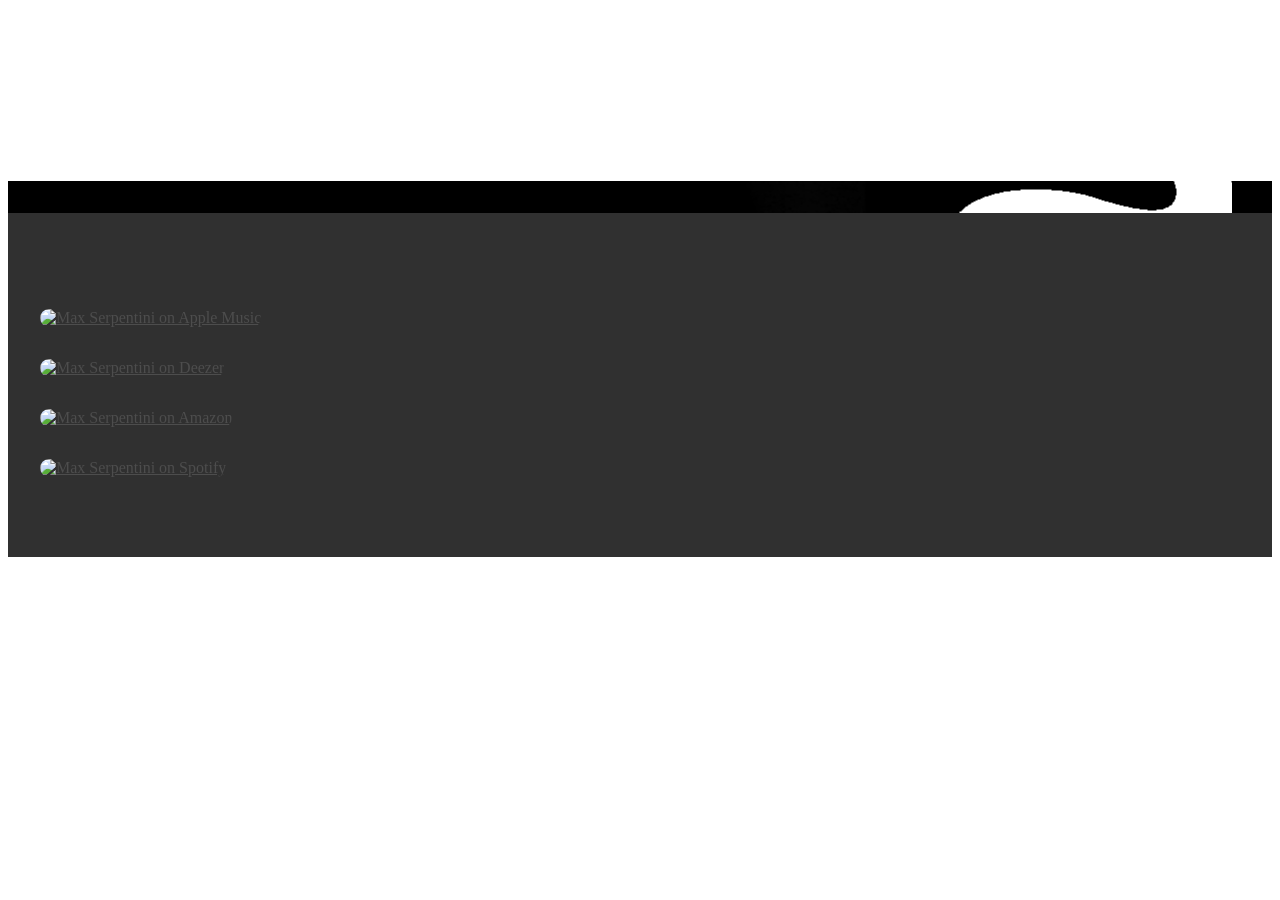
==== commit 4afe15c4: "Update index.html Removed Mobirise shit" ====
--- a/index.html
+++ b/index.html
@@ -1,10 +1,8 @@
 <!DOCTYPE html>
 <html  >
 <head>
-  <!-- Site made with Mobirise Website Builder v5.9.18, https://mobirise.com -->
   <meta charset="UTF-8">
   <meta http-equiv="X-UA-Compatible" content="IE=edge">
-  <meta name="generator" content="Mobirise v5.9.18, mobirise.com">
   <meta name="viewport" content="width=device-width, initial-scale=1, minimum-scale=1">
   <link rel="shortcut icon" href="assets/images/logo5.png" type="image/x-icon">
   <meta name="description" content="Max Serpentini is a Canadian-Italian musician, known for his percussive-acoustic guitar stylings, soulful vocals, and stage presence.  His music spans across genres, including blues, roots, rock, and world music.">
@@ -74,25 +72,25 @@
             <div class="item features-image col-12 col-md-6 col-lg-3 active">
                 <div class="item-wrapper">
                     <div class="item-img">
-                        <a href="https://music.apple.com/us/album/evolutions-vol-1/1446202951" target="_blank"><img src="assets/images/800px-apple-music-logo.svg-800x200.png" alt="Mobirise Website Builder" title="" data-slide-to="0" data-bs-slide-to="0"></a>
+                        <a href="https://music.apple.com/us/album/evolutions-vol-1/1446202951" target="_blank"><img src="assets/images/800px-apple-music-logo.svg-800x200.png" alt="Max Serpentini on Apple Music"title="" data-slide-to="0" data-bs-slide-to="0"></a>
                     </div>
                 </div>
             </div><div class="item features-image col-12 col-md-6 col-lg-3">
                 <div class="item-wrapper">
                     <div class="item-img">
-                        <a href="https://www.deezer.com/en/album/81322162?utm_campaign=clipboard-generic&utm_source=user_sharing&utm_medium=desktop&utm_content=album-81322162" target="_blank"><img src="assets/images/deezer-logo-8-4096x783.png" alt="Mobirise Website Builder" title="" data-slide-to="1" data-bs-slide-to="1"></a>
+                        <a href="https://www.deezer.com/en/album/81322162?utm_campaign=clipboard-generic&utm_source=user_sharing&utm_medium=desktop&utm_content=album-81322162" target="_blank"><img src="assets/images/deezer-logo-8-4096x783.png" alt="Max Serpentini on Deezer" title="" data-slide-to="1" data-bs-slide-to="1"></a>
                     </div>
                 </div>
             </div><div class="item features-image col-12 col-md-6 col-lg-3">
                 <div class="item-wrapper">
                     <div class="item-img">
-                        <a href="https://www.amazon.com/music/player/artists/B0012JRW86/max-serpentini" target="_blank"><img src="assets/images/logo-amazon-onlight.svg" alt="Mobirise Website Builder" title="" data-slide-to="2" data-bs-slide-to="2"></a>
+                        <a href="https://www.amazon.com/music/player/artists/B0012JRW86/max-serpentini" target="_blank"><img src="assets/images/logo-amazon-onlight.svg" alt="Max Serpentini on Amazon" title="" data-slide-to="2" data-bs-slide-to="2"></a>
                     </div>
                 </div>
             </div><div class="item features-image col-12 col-md-6 col-lg-3">
                 <div class="item-wrapper">
                     <div class="item-img">
-                        <a href="https://open.spotify.com/artist/4O4LvIJgy4iany4j6OeTWh/discography/album" target="_blank"><img src="assets/images/logo-spotify-onlight.png" alt="Mobirise Website Builder" title="" data-slide-to="3" data-bs-slide-to="3"></a>
+                        <a href="https://open.spotify.com/artist/4O4LvIJgy4iany4j6OeTWh/discography/album" target="_blank"><img src="assets/images/logo-spotify-onlight.png" alt="Max Serpentini on Spotify" title="" data-slide-to="3" data-bs-slide-to="3"></a>
                     </div>
                 </div>
             </div>
@@ -107,9 +105,9 @@
         </div>
         
     </div>
-</section><section class="display-7" style="padding: 0;align-items: center;justify-content: center;flex-wrap: wrap;    align-content: center;display: flex;position: relative;height: 4rem;"><a href="https://mobiri.se/3300215" style="flex: 1 1;height: 4rem;position: absolute;width: 100%;z-index: 1;"><img alt="Mobirise.com" style="height: 4rem;" src="[data-uri]"></a><p style="margin: 0;text-align: center;" class="display-7">Made with Mobirise &#8204;</p><a style="z-index:1" href="https://mobirise.com/website-maker.html">Website Maker</a></section><script src="assets/bootstrap/js/bootstrap.bundle.min.js"></script>  <script src="assets/parallax/jarallax.js"></script>  <script src="assets/smoothscroll/smooth-scroll.js"></script>  <script src="assets/ytplayer/index.js"></script>  <script src="assets/theme/js/script.js"></script>  
+</section><script src="assets/bootstrap/js/bootstrap.bundle.min.js"></script>  <script src="assets/parallax/jarallax.js"></script>  <script src="assets/smoothscroll/smooth-scroll.js"></script>  <script src="assets/ytplayer/index.js"></script>  <script src="assets/theme/js/script.js"></script>  
   
   
   <input name="animation" type="hidden">
   </body>
-</html>+</html>
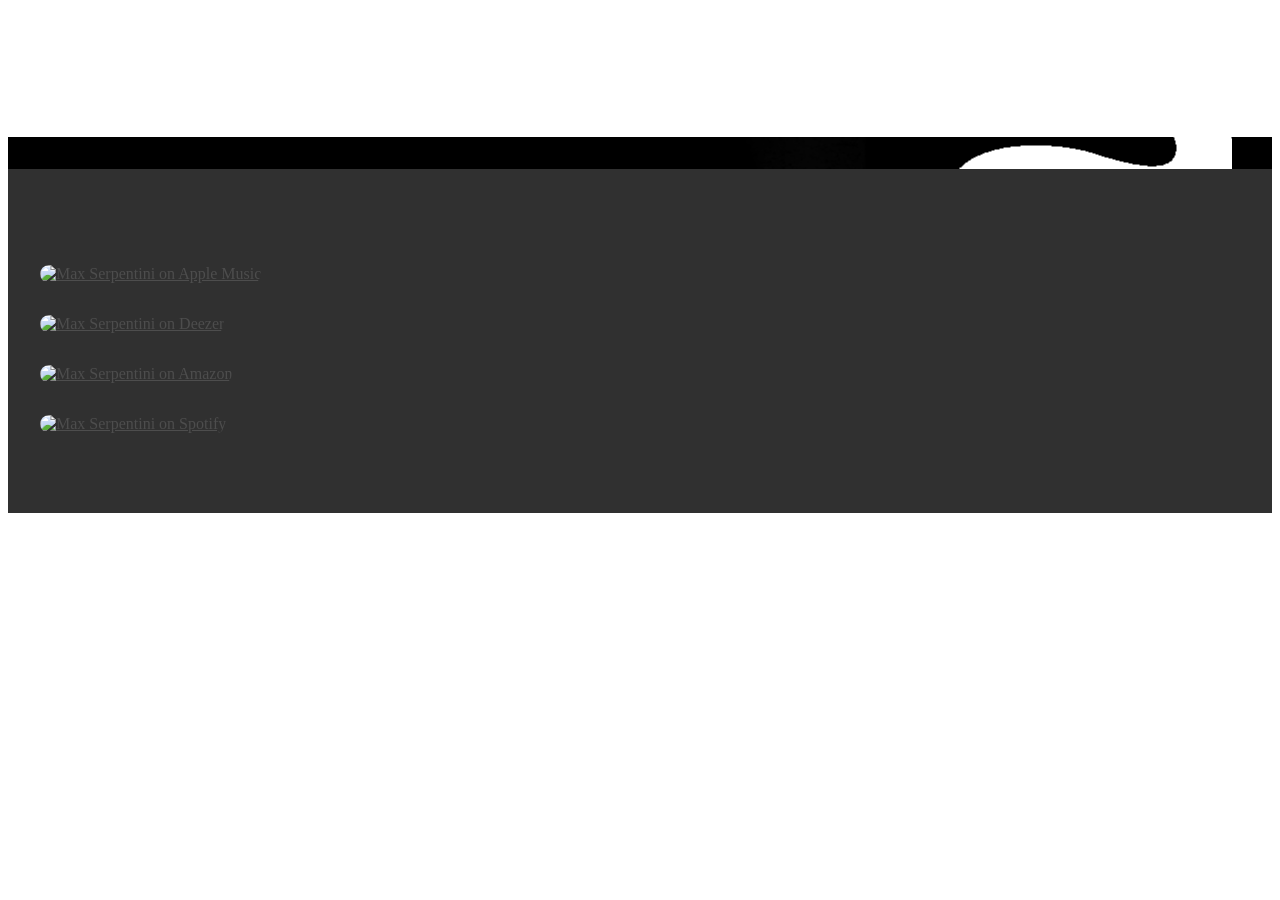
==== commit 6eb215db: "Gemini Update index.html" ====
--- a/index.html
+++ b/index.html
@@ -1,113 +1,103 @@
 <!DOCTYPE html>
-<html  >
+<html>
 <head>
   <meta charset="UTF-8">
   <meta http-equiv="X-UA-Compatible" content="IE=edge">
   <meta name="viewport" content="width=device-width, initial-scale=1, minimum-scale=1">
-  <link rel="shortcut icon" href="assets/images/logo5.png" type="image/x-icon">
-  <meta name="description" content="Max Serpentini is a Canadian-Italian musician, known for his percussive-acoustic guitar stylings, soulful vocals, and stage presence.  His music spans across genres, including blues, roots, rock, and world music.">
+  <link rel="shortcut icon" href="assets/images/MaxFav.png" type="image/x-icon">
+  <meta name="description" content="Max Serpentini is a Canadian Bluesy-Rock & Roots Singer, Songwriter & Percussive Guitarist.">
   
-  
-  <title>Max Serpentini | Singer-Songwriter & Guitarist</title>
+  <title>Max Serpentini | Official Site | Canadian West Coast Singer-Songwriter & Percussive Guitarist</title>
+
   <link rel="stylesheet" href="assets/bootstrap/css/bootstrap.min.css">
   <link rel="stylesheet" href="assets/bootstrap/css/bootstrap-grid.min.css">
   <link rel="stylesheet" href="assets/bootstrap/css/bootstrap-reboot.min.css">
   <link rel="stylesheet" href="assets/parallax/jarallax.css">
   <link rel="stylesheet" href="assets/animatecss/animate.css">
   <link rel="stylesheet" href="assets/theme/css/style.css">
+  
   <link rel="preload" href="https://fonts.googleapis.com/css?family=Open+Sans:300,400,500,600,700,800,300i,400i,500i,600i,700i,800i&display=swap" as="style" onload="this.onload=null;this.rel='stylesheet'">
   <noscript><link rel="stylesheet" href="https://fonts.googleapis.com/css?family=Open+Sans:300,400,500,600,700,800,300i,400i,500i,600i,700i,800i&display=swap"></noscript>
   <link rel="preload" href="https://fonts.googleapis.com/css?family=Aboreto:400&display=swap" as="style" onload="this.onload=null;this.rel='stylesheet'">
   <noscript><link rel="stylesheet" href="https://fonts.googleapis.com/css?family=Aboreto:400&display=swap"></noscript>
   <link rel="preload" href="https://fonts.googleapis.com/css?family=Michroma:400&display=swap" as="style" onload="this.onload=null;this.rel='stylesheet'">
   <noscript><link rel="stylesheet" href="https://fonts.googleapis.com/css?family=Michroma:400&display=swap"></noscript>
-  <link rel="preload" as="style" href="assets/mobirise/css/mbr-additional.css?v=H0qT16"><link rel="stylesheet" href="assets/mobirise/css/mbr-additional.css?v=H0qT16" type="text/css">
-
   
-  
-  
+  <link rel="preload" as="style" href="assets/mobirise/css/mbr-additional.css?v=H0qT16">
+  <link rel="stylesheet" href="assets/mobirise/css/mbr-additional.css?v=H0qT16" type="text/css">
 </head>
 <body>
-  
   <section data-bs-version="5.1" class="header16 cid-uhFwV6o0AV mbr-fullscreen mbr-parallax-background" id="header17-1n">
-  
-  <div class="mbr-overlay" style="opacity: 0; background-color: rgb(60, 58, 58);"></div>
-  <div class="container-fluid">
-    <div class="row">
-      <div class="content-wrap col-12 col-md-5">
-        <h1 class="mbr-section-title mbr-fonts-style mbr-white mb-4 display-5"><strong>Max Serpentini<br></strong><br></h1>
-        
-        
-        
+    <div class="mbr-overlay" style="opacity: 0; background-color: rgb(60, 58, 58);"></div>
+    <div class="container-fluid">
+      <div class="row">
+        <div class="content-wrap col-12 col-md-5">
+          <h1 class="mbr-section-title mbr-fonts-style mbr-white mb-4 display-5"><strong>Max Serpentini</strong></h1>
+        </div>
       </div>
     </div>
-  </div>
-</section>
+  </section>
 
-<section data-bs-version="5.1" class="header16 cid-updqrzCH4F mbr-fullscreen mbr-parallax-background" id="header17-22">
-  
-  <div class="mbr-overlay" style="opacity: 0.4; background-color: rgb(77, 77, 77);"></div>
-  <div class="container-fluid">
-    <div class="row">
-      <div class="content-wrap col-12 col-md-12">
-        
-        
-        
-        
+  <section data-bs-version="5.1" class="header16 cid-updqrzCH4F mbr-fullscreen mbr-parallax-background" id="header17-22">
+    <div class="mbr-overlay" style="opacity: 0.4; background-color: rgb(77, 77, 77);"></div>
+    <div class="container-fluid">
+      <div class="row">
+        <div class="content-wrap col-12 col-md-12"></div>
       </div>
     </div>
-  </div>
-</section>
+  </section>
 
-<section data-bs-version="5.1" class="gallery06 cid-upoAViJE0s" id="gallery06-2d">
-    
-    
+  <section data-bs-version="5.1" class="gallery06 cid-upoAViJE0s" id="gallery06-2d">
     <div class="container">
-        <div class="row justify-content-center">
-            <div class="col-12 content-head">
-                
+      <div class="row justify-content-center">
+        <div class="col-12 content-head"></div>
+      </div>
+      <div class="row">
+        <div class="item features-image col-12 col-md-6 col-lg-3 active">
+          <div class="item-wrapper">
+            <div class="item-img">
+              <a href="https://music.apple.com/us/album/evolutions-vol-1/1446202951" target="_blank">
+                <img src="assets/images/800px-apple-music-logo.svg-800x200.png" alt="Max Serpentini on Apple Music">
+              </a>
             </div>
+          </div>
         </div>
-        <div class="row">
-            <div class="item features-image col-12 col-md-6 col-lg-3 active">
-                <div class="item-wrapper">
-                    <div class="item-img">
-                        <a href="https://music.apple.com/us/album/evolutions-vol-1/1446202951" target="_blank"><img src="assets/images/800px-apple-music-logo.svg-800x200.png" alt="Max Serpentini on Apple Music"title="" data-slide-to="0" data-bs-slide-to="0"></a>
-                    </div>
-                </div>
-            </div><div class="item features-image col-12 col-md-6 col-lg-3">
-                <div class="item-wrapper">
-                    <div class="item-img">
-                        <a href="https://www.deezer.com/en/album/81322162?utm_campaign=clipboard-generic&utm_source=user_sharing&utm_medium=desktop&utm_content=album-81322162" target="_blank"><img src="assets/images/deezer-logo-8-4096x783.png" alt="Max Serpentini on Deezer" title="" data-slide-to="1" data-bs-slide-to="1"></a>
-                    </div>
-                </div>
-            </div><div class="item features-image col-12 col-md-6 col-lg-3">
-                <div class="item-wrapper">
-                    <div class="item-img">
-                        <a href="https://www.amazon.com/music/player/artists/B0012JRW86/max-serpentini" target="_blank"><img src="assets/images/logo-amazon-onlight.svg" alt="Max Serpentini on Amazon" title="" data-slide-to="2" data-bs-slide-to="2"></a>
-                    </div>
-                </div>
-            </div><div class="item features-image col-12 col-md-6 col-lg-3">
-                <div class="item-wrapper">
-                    <div class="item-img">
-                        <a href="https://open.spotify.com/artist/4O4LvIJgy4iany4j6OeTWh/discography/album" target="_blank"><img src="assets/images/logo-spotify-onlight.png" alt="Max Serpentini on Spotify" title="" data-slide-to="3" data-bs-slide-to="3"></a>
-                    </div>
-                </div>
+        <div class="item features-image col-12 col-md-6 col-lg-3">
+          <div class="item-wrapper">
+            <div class="item-img">
+              <a href="https://www.deezer.com/en/album/81322162" target="_blank">
+                <img src="assets/images/deezer-logo-8-4096x783.png" alt="Max Serpentini on Deezer">
+              </a>
             </div>
-            
-            
-            
-            
-            
-            
-            
+          </div>
+        </div>
+        <div class="item features-image col-12 col-md-6 col-lg-3">
+          <div class="item-wrapper">
+            <div class="item-img">
+              <a href="https://www.amazon.com/music/player/artists/B0012JRW86/max-serpentini" target="_blank">
+                <img src="assets/images/logo-amazon-onlight.svg" alt="Max Serpentini on Amazon">
+              </a>
+            </div>
+          </div>
+        </div>
+        <div class="item features-image col-12 col-md-6 col-lg-3">
+          <div class="item-wrapper">
+            <div class="item-img">
+              <a href="https://open.spotify.com/artist/4O4LvIJgy4iany4j6OeTWh/discography/album" target="_blank">
+                <img src="assets/images/logo-spotify-onlight.png" alt="Max Serpentini on Spotify">
+              </a>
+            </div>
+          </div>
+        </div>
+      </div>
+    </div>
+  </section>
 
-        </div>
-        
-    </div>
-</section><script src="assets/bootstrap/js/bootstrap.bundle.min.js"></script>  <script src="assets/parallax/jarallax.js"></script>  <script src="assets/smoothscroll/smooth-scroll.js"></script>  <script src="assets/ytplayer/index.js"></script>  <script src="assets/theme/js/script.js"></script>  
-  
-  
+  <script src="assets/bootstrap/js/bootstrap.bundle.min.js"></script>
+  <script src="assets/parallax/jarallax.js"></script>
+  <script src="assets/smoothscroll/smooth-scroll.js"></script>
+  <script src="assets/ytplayer/index.js"></script>
+  <script src="assets/theme/js/script.js"></script>
   <input name="animation" type="hidden">
-  </body>
+</body>
 </html>
